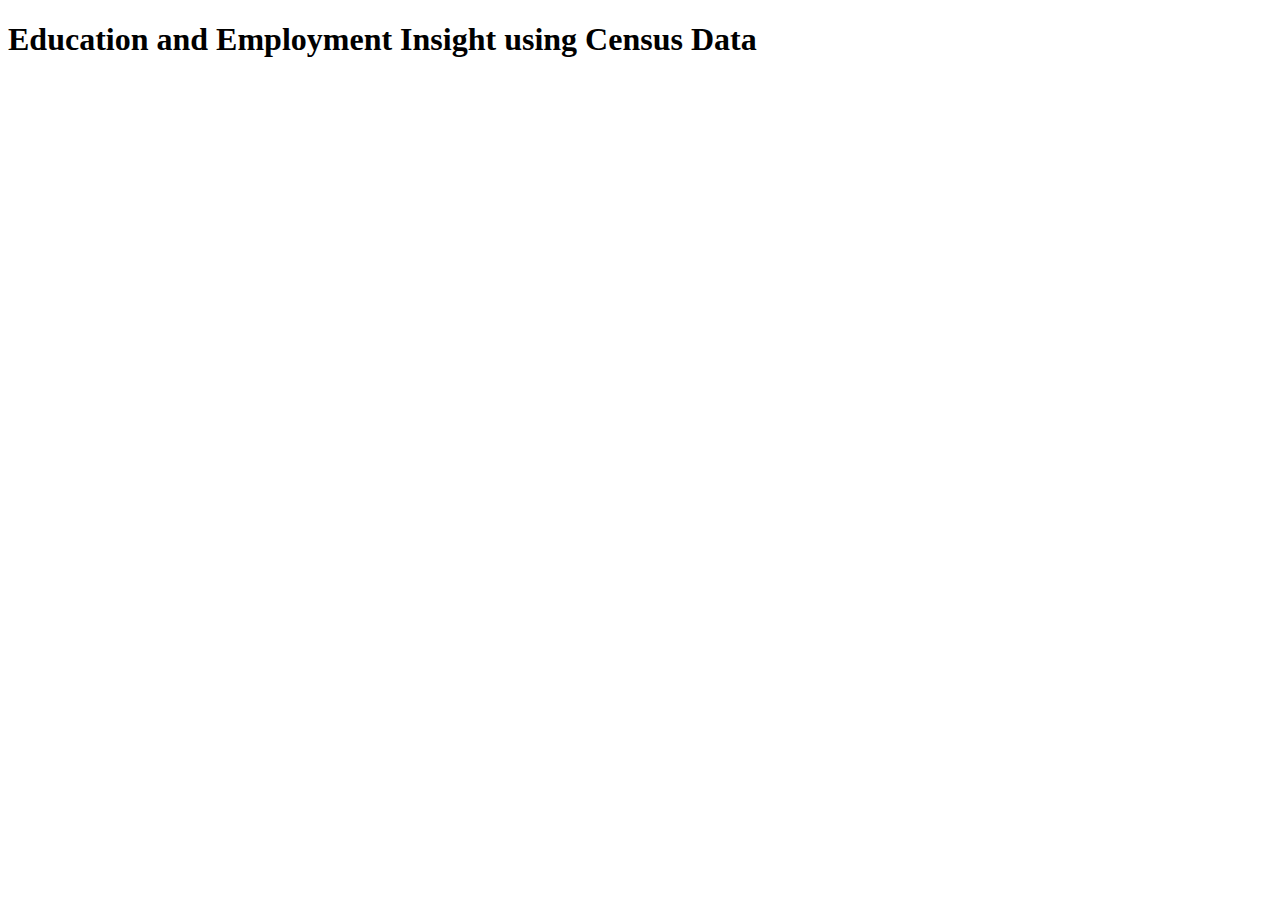
==== index.html @ c7661923 "index.html file added" ====
<!DOCTYPE html>
<html lang="en">
<head>
    <meta charset="UTF-8">
    <meta name="viewport" content="width=device-width, initial-scale=1.0">
    <title>Education and Employment Insight using Census Data</title>
</head>
<body>
    <h1>Education and Employment Insight using Census Data</h1>
</body>
</html>
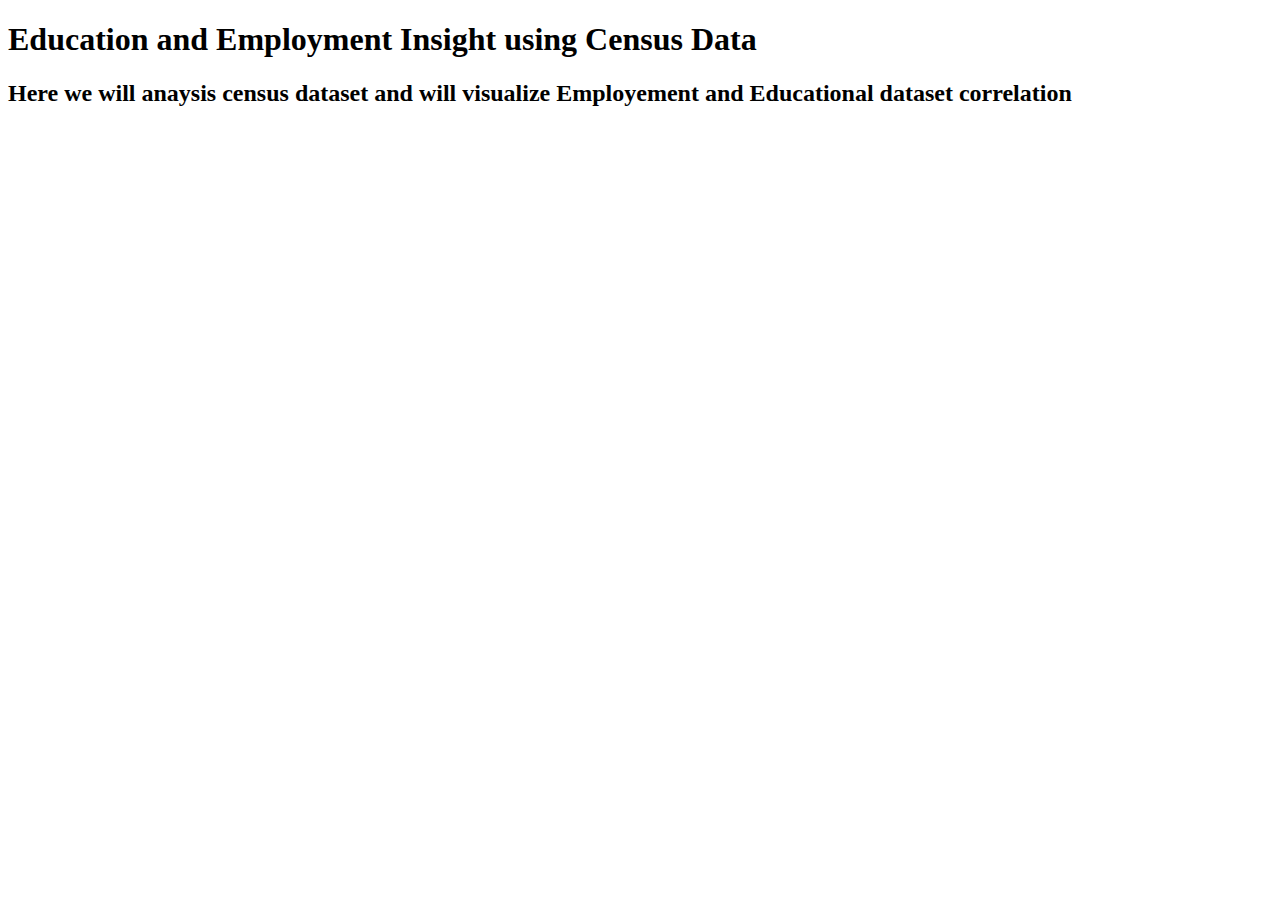
==== commit d7ea5768: "Updated in index.html in Harsh branch" ====
--- a/index.html
+++ b/index.html
@@ -7,5 +7,6 @@
 </head>
 <body>
     <h1>Education and Employment Insight using Census Data</h1>
+    <h2>Here we will anaysis census dataset and will visualize Employement and Educational dataset correlation</h2>
 </body>
 </html>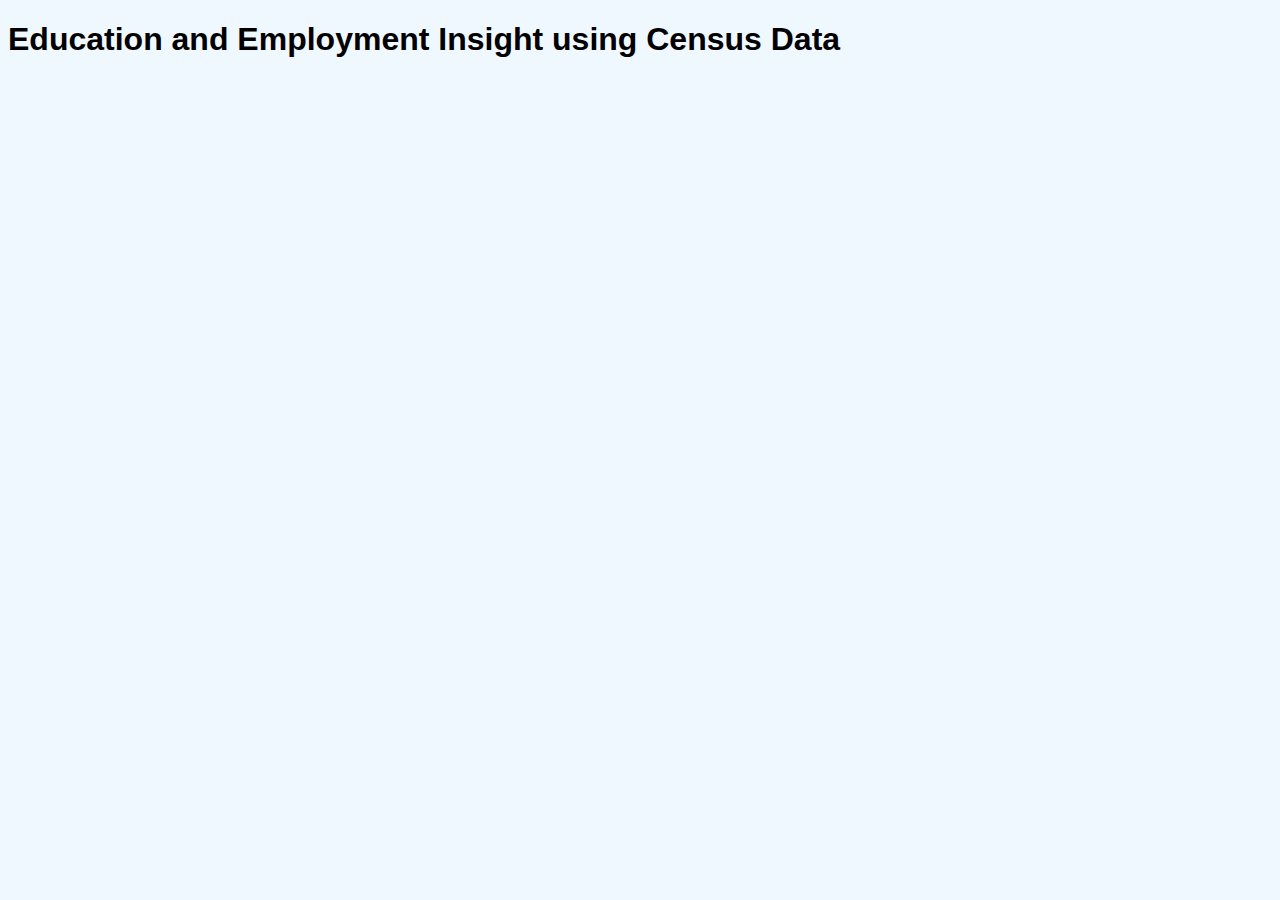
==== commit ccc7ab53: "Index changes" ====
--- a/index.html
+++ b/index.html
@@ -4,9 +4,15 @@
     <meta charset="UTF-8">
     <meta name="viewport" content="width=device-width, initial-scale=1.0">
     <title>Education and Employment Insight using Census Data</title>
+    <style>
+        body {
+            background-color: #f0f8ff; /* Light blue background */
+            font-family: Arial, sans-serif;
+        }
+    </style>
 </head>
 <body>
     <h1>Education and Employment Insight using Census Data</h1>
-    <h2>Here we will anaysis census dataset and will visualize Employement and Educational dataset correlation</h2>
+
 </body>
 </html>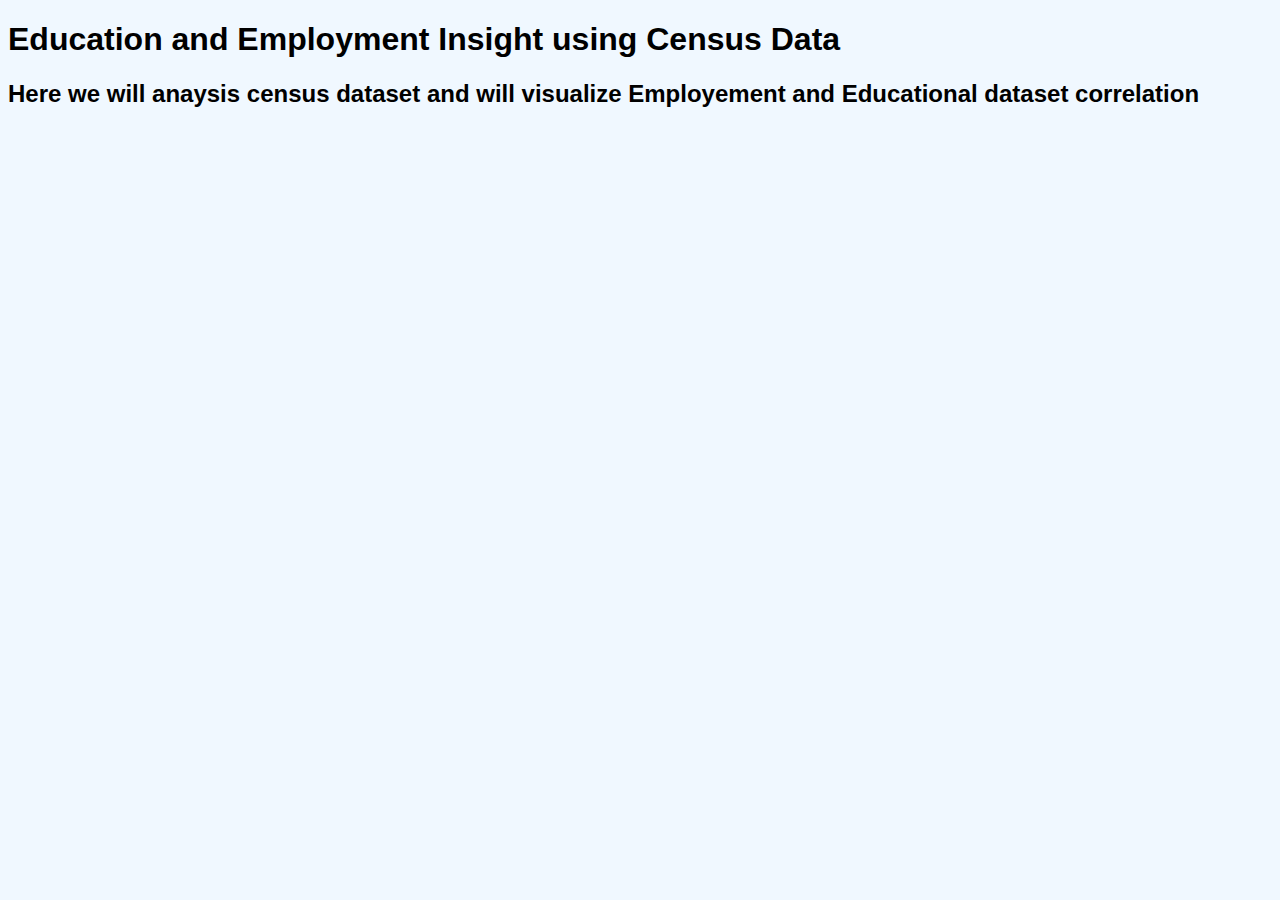
==== commit d97b7162: "Added Background" ====
--- a/index.html
+++ b/index.html
@@ -13,6 +13,7 @@
 </head>
 <body>
     <h1>Education and Employment Insight using Census Data</h1>
+    <h2>Here we will anaysis census dataset and will visualize Employement and Educational dataset correlation</h2>
 
 </body>
 </html>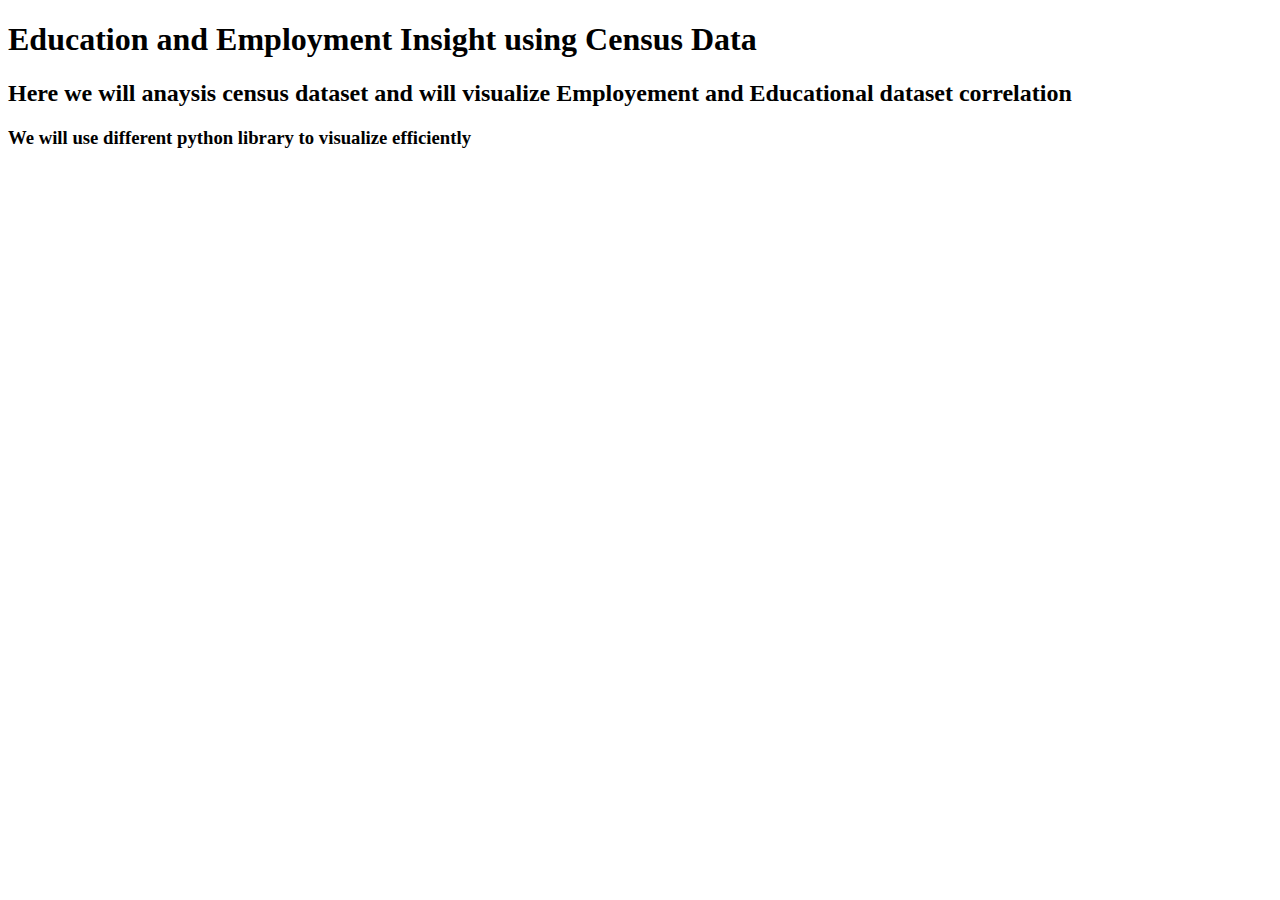
==== commit 60144e8a: "Modified index.html" ====
--- a/index.html
+++ b/index.html
@@ -4,16 +4,10 @@
     <meta charset="UTF-8">
     <meta name="viewport" content="width=device-width, initial-scale=1.0">
     <title>Education and Employment Insight using Census Data</title>
-    <style>
-        body {
-            background-color: #f0f8ff; /* Light blue background */
-            font-family: Arial, sans-serif;
-        }
-    </style>
 </head>
 <body>
     <h1>Education and Employment Insight using Census Data</h1>
     <h2>Here we will anaysis census dataset and will visualize Employement and Educational dataset correlation</h2>
-
+    <h3>We will use different python library to visualize efficiently</h3>
 </body>
 </html>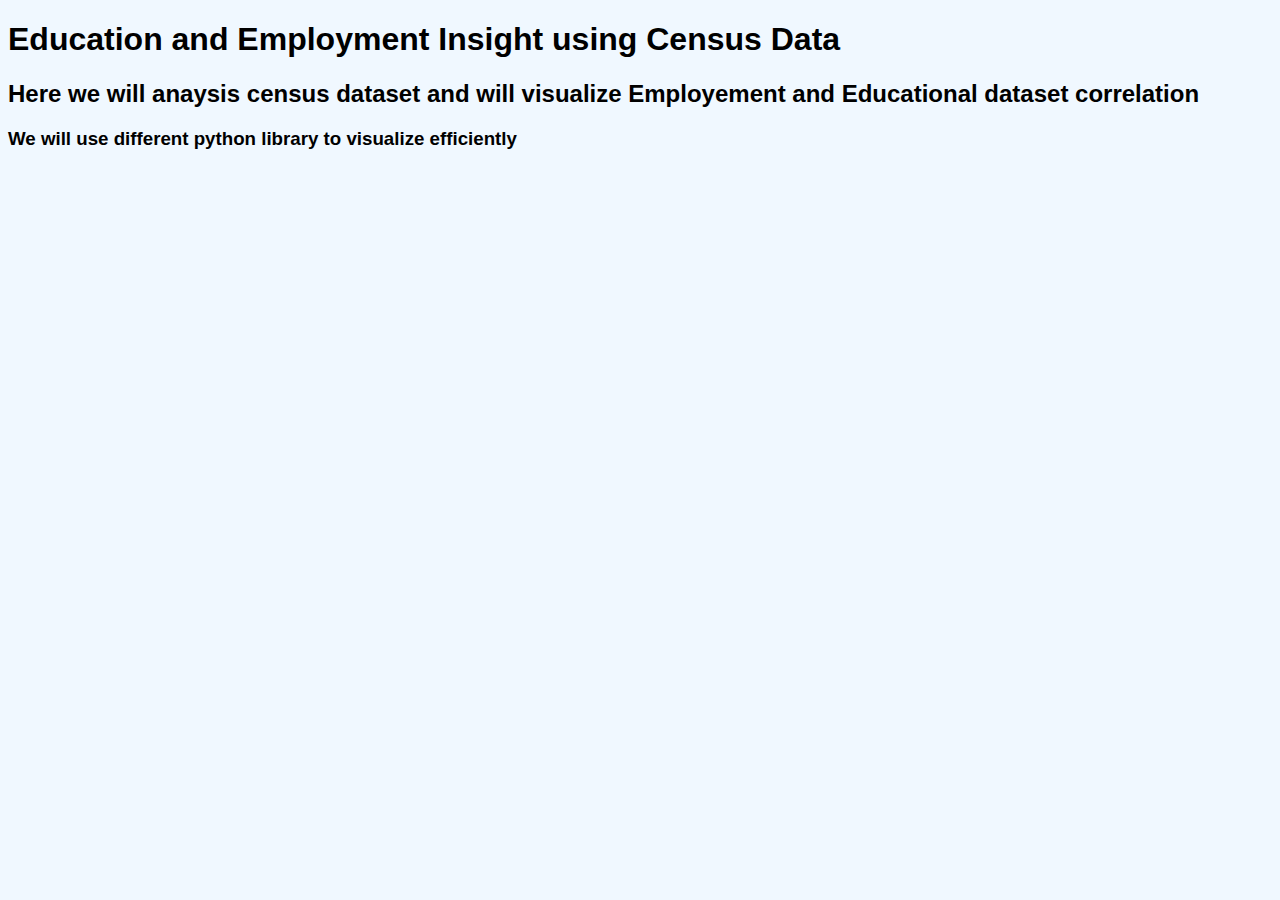
==== commit a250929c: "conflict resolved" ====
--- a/index.html
+++ b/index.html
@@ -4,10 +4,17 @@
     <meta charset="UTF-8">
     <meta name="viewport" content="width=device-width, initial-scale=1.0">
     <title>Education and Employment Insight using Census Data</title>
+    <style>
+        body {
+            background-color: #f0f8ff; /* Light blue background */
+            font-family: Arial, sans-serif;
+        }
+    </style>
 </head>
 <body>
     <h1>Education and Employment Insight using Census Data</h1>
     <h2>Here we will anaysis census dataset and will visualize Employement and Educational dataset correlation</h2>
     <h3>We will use different python library to visualize efficiently</h3>
+
 </body>
 </html>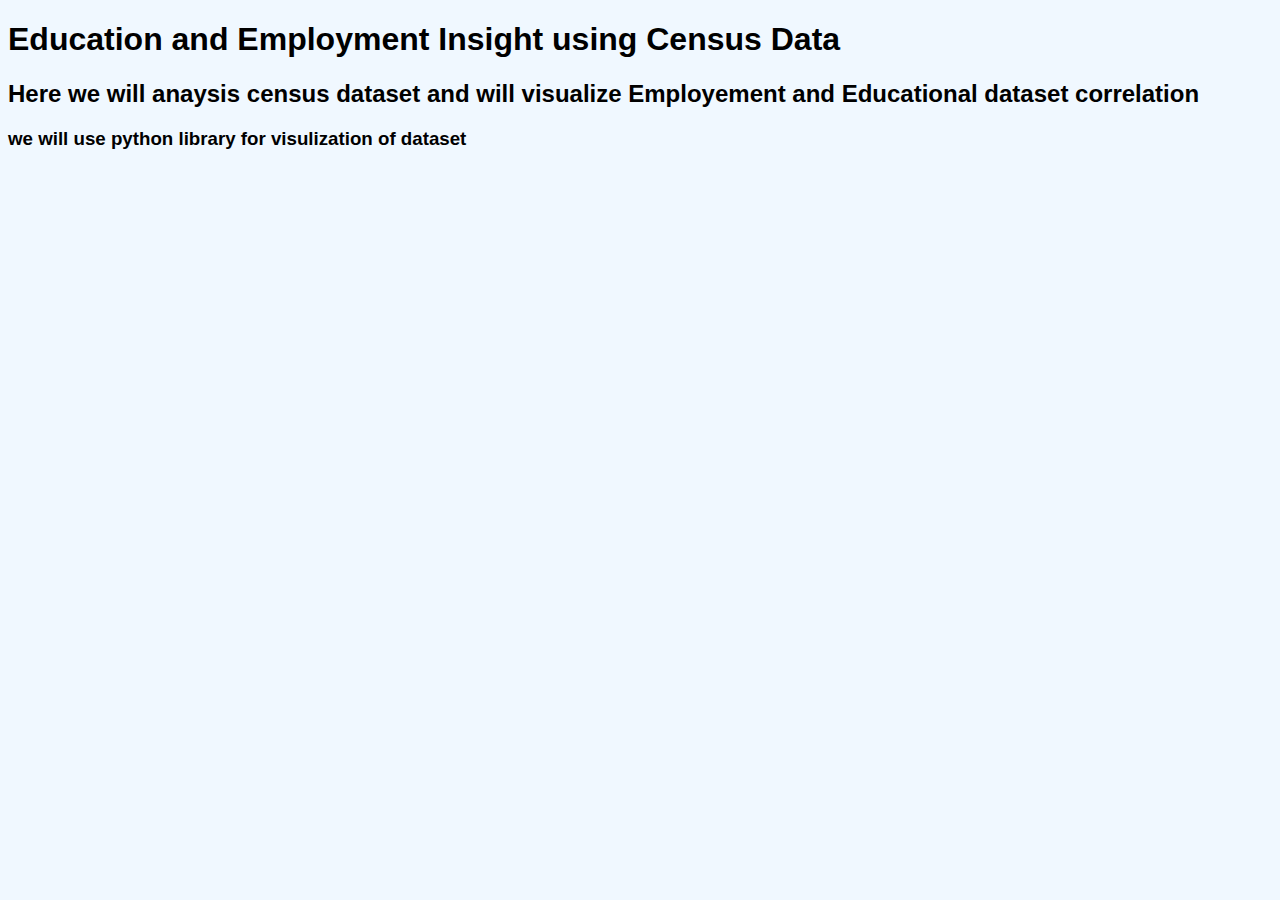
==== commit 7571209f: "add h3" ====
--- a/index.html
+++ b/index.html
@@ -14,7 +14,6 @@
 <body>
     <h1>Education and Employment Insight using Census Data</h1>
     <h2>Here we will anaysis census dataset and will visualize Employement and Educational dataset correlation</h2>
-    <h3>We will use different python library to visualize efficiently</h3>
-
+    <h3>we will use python library for visulization of dataset</h3>
 </body>
 </html>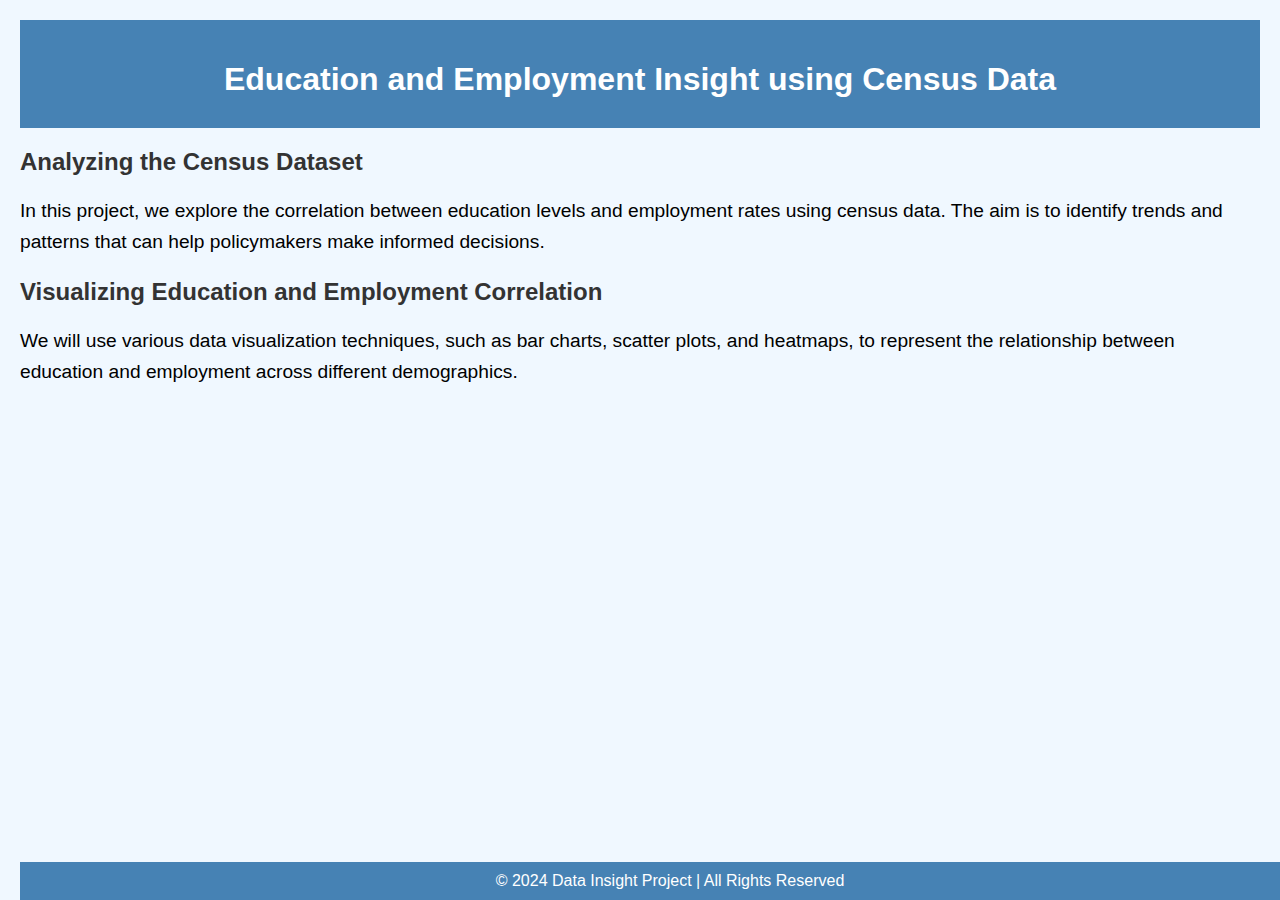
==== commit 018ff8d2: "index.html has been changed by Ritika" ====
--- a/index.html
+++ b/index.html
@@ -8,12 +8,54 @@
         body {
             background-color: #f0f8ff; /* Light blue background */
             font-family: Arial, sans-serif;
+            margin: 0;
+            padding: 20px;
+        }
+        header {
+            background-color: #4682b4; /* Steel blue header */
+            color: white;
+            padding: 20px;
+            text-align: center;
+        }
+        h1 {
+            margin-bottom: 10px;
+        }
+        h2 {
+            color: #333;
+        }
+        p {
+            font-size: 1.2em;
+            line-height: 1.6;
+            margin: 20px 0;
+        }
+        footer {
+            text-align: center;
+            padding: 10px;
+            background-color: #4682b4;
+            color: white;
+            position: fixed;
+            width: 100%;
+            bottom: 0;
         }
     </style>
 </head>
 <body>
-    <h1>Education and Employment Insight using Census Data</h1>
-    <h2>Here we will anaysis census dataset and will visualize Employement and Educational dataset correlation</h2>
-    <h3>we will use python library for visulization of dataset</h3>
+
+    <header>
+        <h1>Education and Employment Insight using Census Data</h1>
+    </header>
+
+    <section>
+        <h2>Analyzing the Census Dataset</h2>
+        <p>In this project, we explore the correlation between education levels and employment rates using census data. The aim is to identify trends and patterns that can help policymakers make informed decisions.</p>
+
+        <h2>Visualizing Education and Employment Correlation</h2>
+        <p>We will use various data visualization techniques, such as bar charts, scatter plots, and heatmaps, to represent the relationship between education and employment across different demographics.</p>
+    </section>
+
+    <footer>
+        &copy; 2024 Data Insight Project | All Rights Reserved
+    </footer>
+
 </body>
-</html>+</html>
